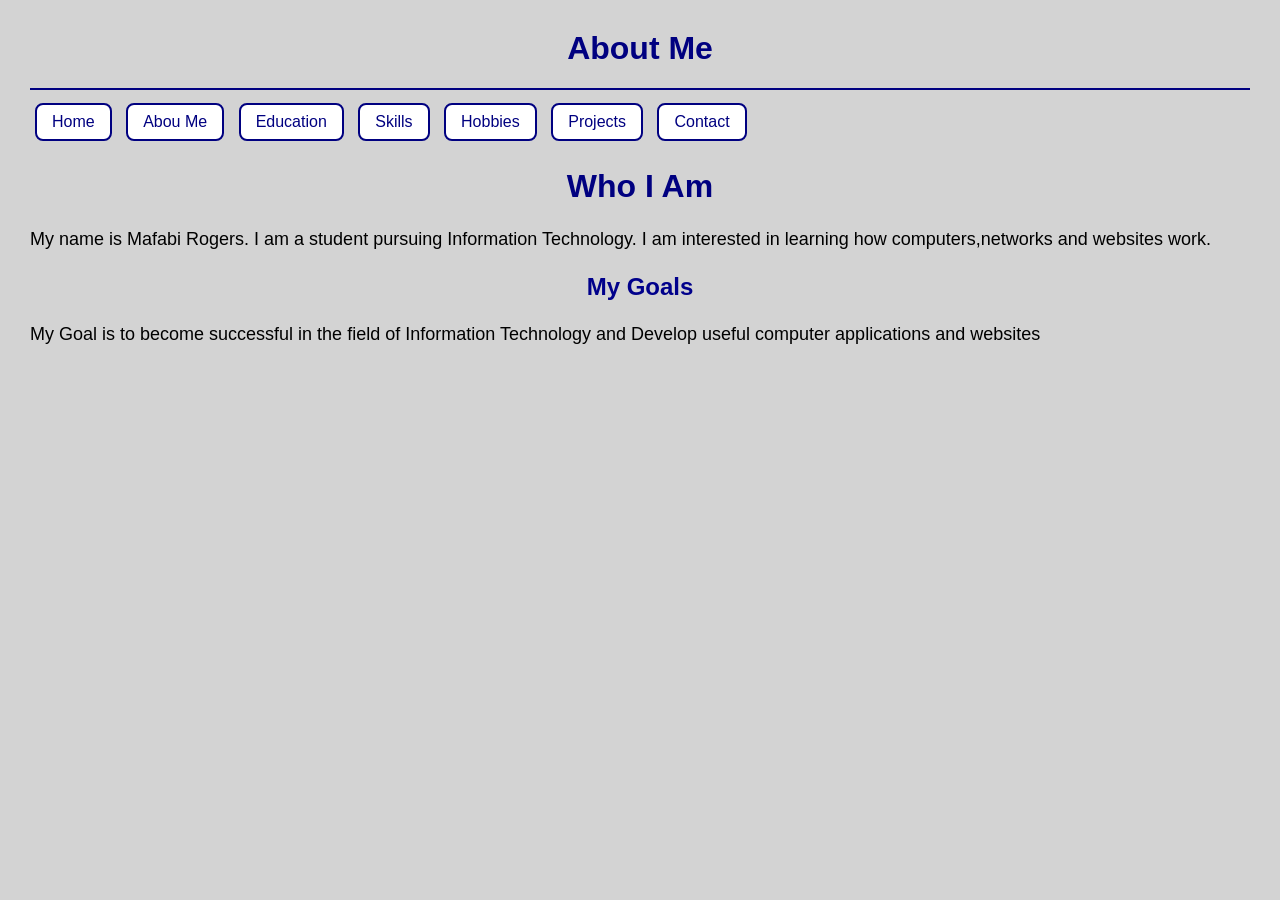
==== about.html @ 78bbcfcf "Add files via upload Personal Profile Website" ====
<!DOCTYPE html>
<html>
  <head>
    <title>About Me</title>
	<Link rel="stylesheet" href="about.css">
	<link rel="stylesheet" href="navigation.css">
  </head>
  <body>
    <h1>About Me</h1>
	<hr>
	  <a href="index.html">Home</a>
	  <a href="About.html">Abou Me</a>
	  <a href="Education.html">Education</a>
	  <a href="Skills.html">Skills</a>
	  <a href="Hobbies.html">Hobbies</a>
	  <a href="Projects.html">Projects</a>
	  <a href="Contact.html">Contact</a> 
	</hr>
	  <h1>Who I Am</h1>
	  <p> My name is Mafabi Rogers. I am a student pursuing Information Technology. I am interested in learning how computers,networks and websites work.</p>
	  <h2> My Goals</h2>
	  <p>My Goal is to become successful in the field of Information Technology and Develop useful computer applications and websites</p>
  </body>
</html>




</html>
---- about.css ----
body {
    font-family: Arial;
    background-color: lightgray;
    margin: 30px;
}

h1 {
    color: navy;
    text-align: center;
	text-align: center;
}

h2 {
    color: darkblue;
	text-align: center;
}

p {
    font-size: 18px;
    line-height: 1.5;
}

a {
    color: darkblue;
    text-decoration: none;
    margin: 5px;
}

a:hover {
    color: red;
}

hr {
    border: 1px solid navy;
}
---- navigation.css ----
a:hover {
    background-color: navy;
    color: white;
}
a {
    display: inline-block;
    border: 2px solid navy;
    border-radius: 8px;
    padding: 8px 15px;
    margin: 5px;
    color: navy;
    text-decoration: none;
    background-color: white;
}

a:hover {
    background-color: navy;
    color: white;
}
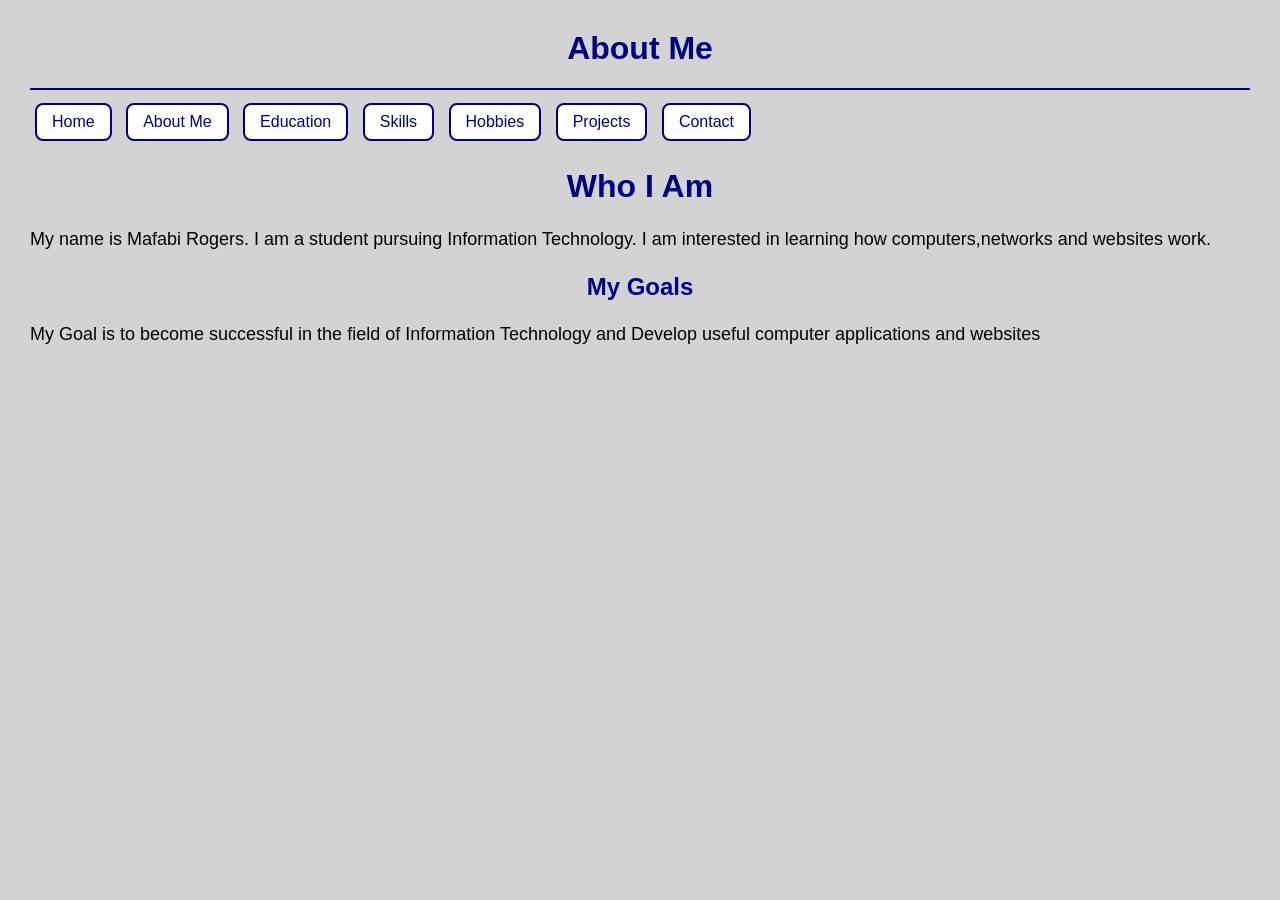
==== commit fdcfe9d0: "about.html" ====
--- a/about.html
+++ b/about.html
@@ -9,12 +9,12 @@
     <h1>About Me</h1>
 	<hr>
 	  <a href="index.html">Home</a>
-	  <a href="About.html">Abou Me</a>
-	  <a href="Education.html">Education</a>
-	  <a href="Skills.html">Skills</a>
+	  <a href="about.html">About Me</a>
+	  <a href="education.html">Education</a>
+	  <a href="skills.html">Skills</a>
 	  <a href="Hobbies.html">Hobbies</a>
-	  <a href="Projects.html">Projects</a>
-	  <a href="Contact.html">Contact</a> 
+	  <a href="projects.html">Projects</a>
+	  <a href="contact.html">Contact</a> 
 	</hr>
 	  <h1>Who I Am</h1>
 	  <p> My name is Mafabi Rogers. I am a student pursuing Information Technology. I am interested in learning how computers,networks and websites work.</p>
@@ -26,4 +26,4 @@
 
 
 
-</html>+</html>
